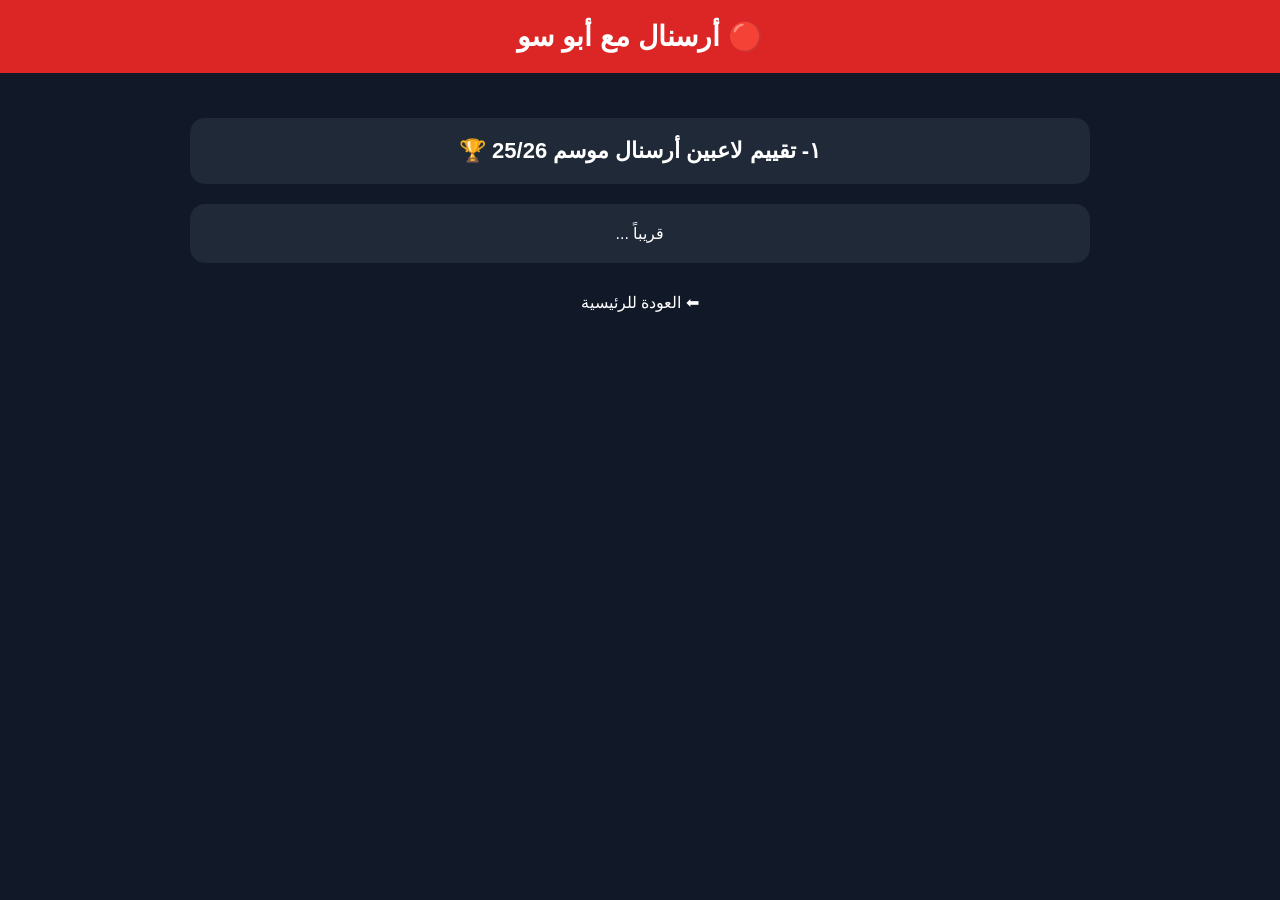
==== arsenal.html @ 6f7d4496 "Add files via upload" ====
<!DOCTYPE html>
<html lang="ar" dir="rtl">

<head>

<meta charset="UTF-8">
<meta name="viewport" content="width=device-width, initial-scale=1.0">

<title>أرسنال مع أبو سو</title>

<style>

body{
    margin:0;
    font-family:Tahoma, Arial, sans-serif;
    background:#111827;
    color:white;
    text-align:center;
}

header{
    background:#dc2626;
    padding:20px;
    font-size:28px;
    font-weight:bold;
}

.container{
    max-width:900px;
    margin:auto;
    padding:25px;
}

.section{
    background:#1f2937;
    margin:20px 0;
    padding:20px;
    border-radius:15px;
    cursor:pointer;
    transition:.3s;
}

.section:hover{
    background:#dc2626;
}

.section a{
    color:white;
    text-decoration:none;
    display:block;
    font-size:22px;
    font-weight:bold;
}

.back{
    margin-top:30px;
}

.back a{
    color:white;
    text-decoration:none;
}

</style>

</head>

<body>

<header>
🔴 أرسنال مع أبو سو
</header>

<div class="container">

    <div class="section">
        <a href="arsenal-ratings.html">
            ١- تقييم لاعبين أرسنال موسم 25/26 🏆
        </a>
    </div>

    <div class="section">
        قريباً ...
    </div>

    <div class="back">
        <a href="index.html">⬅ العودة للرئيسية</a>
    </div>

</div>

</body>
</html>
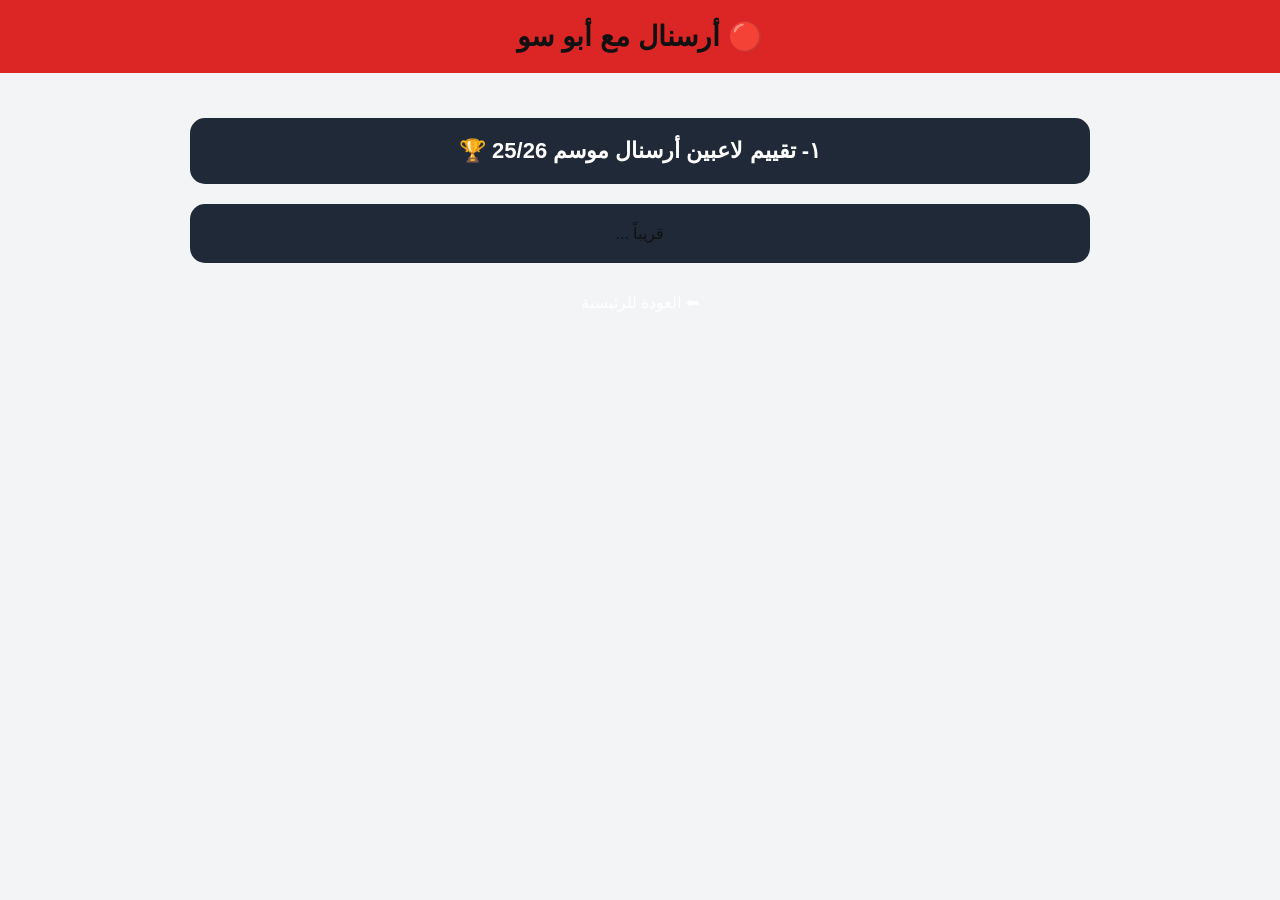
==== commit c7dfa428: "Update arsenal.html" ====
--- a/arsenal.html
+++ b/arsenal.html
@@ -13,8 +13,8 @@
 body{
     margin:0;
     font-family:Tahoma, Arial, sans-serif;
-    background:#111827;
-    color:white;
+   background:#f3f4f6;
+color:#111;
     text-align:center;
 }
 
@@ -90,4 +90,4 @@
 </div>
 
 </body>
-</html>+</html>
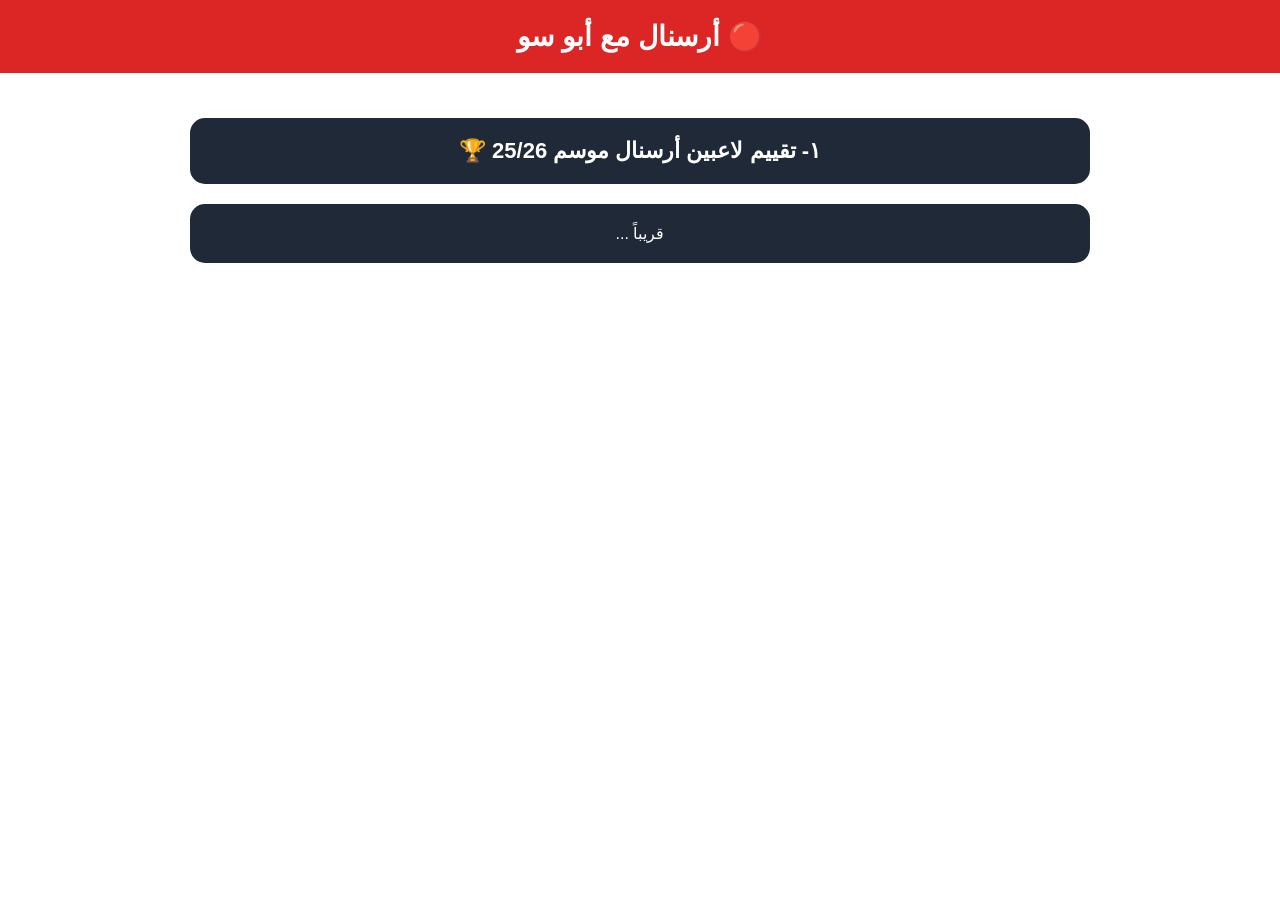
==== commit a9512d61: "Update arsenal.html" ====
--- a/arsenal.html
+++ b/arsenal.html
@@ -13,8 +13,8 @@
 body{
     margin:0;
     font-family:Tahoma, Arial, sans-serif;
-   background:#f3f4f6;
-color:#111;
+   b   background:#111827;
+    color:white;
     text-align:center;
 }
 
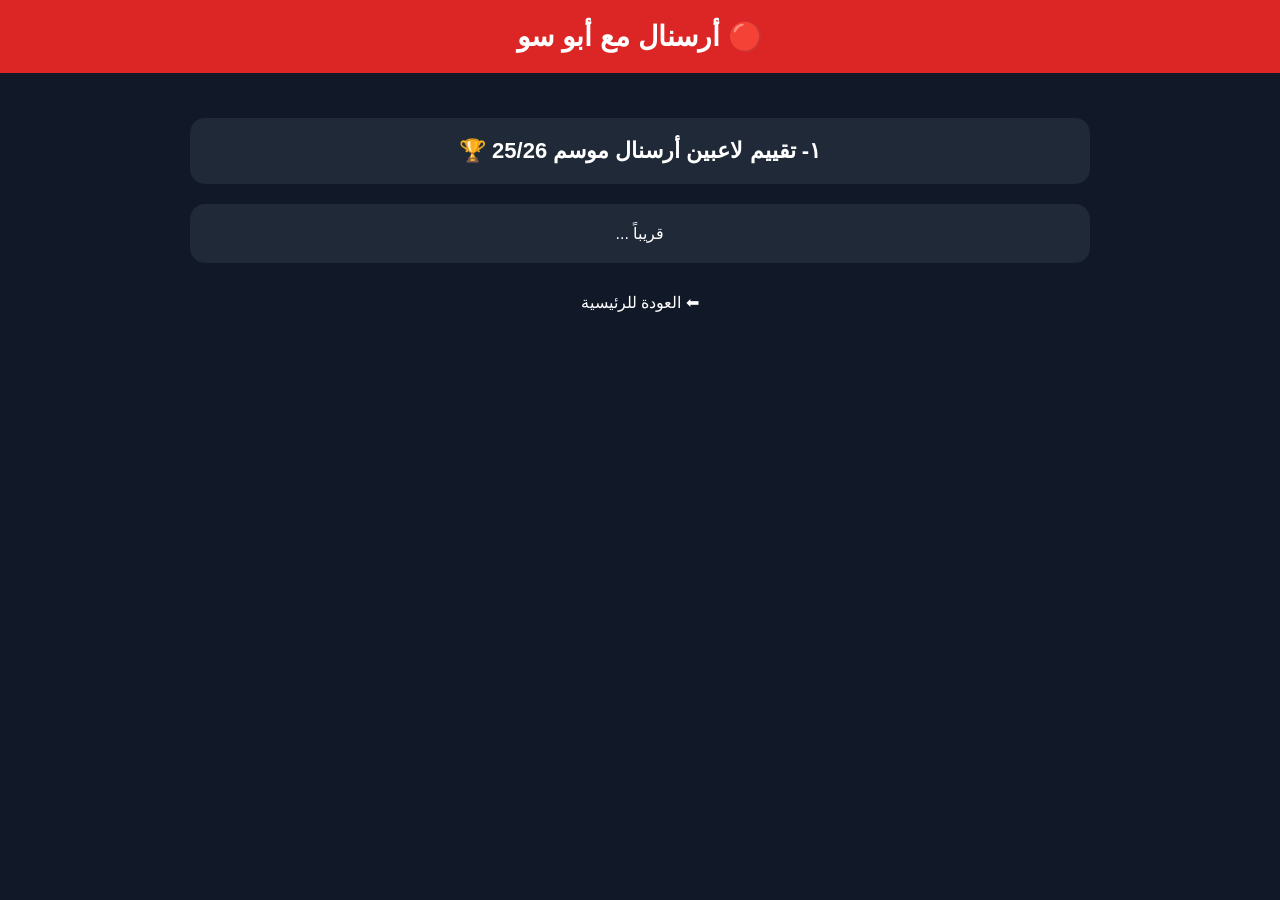
==== commit 9b13b362: "Add files via upload" ====
--- a/arsenal.html
+++ b/arsenal.html
@@ -13,7 +13,7 @@
 body{
     margin:0;
     font-family:Tahoma, Arial, sans-serif;
-   b   background:#111827;
+    background:#111827;
     color:white;
     text-align:center;
 }
@@ -90,4 +90,4 @@
 </div>
 
 </body>
-</html>
+</html>
